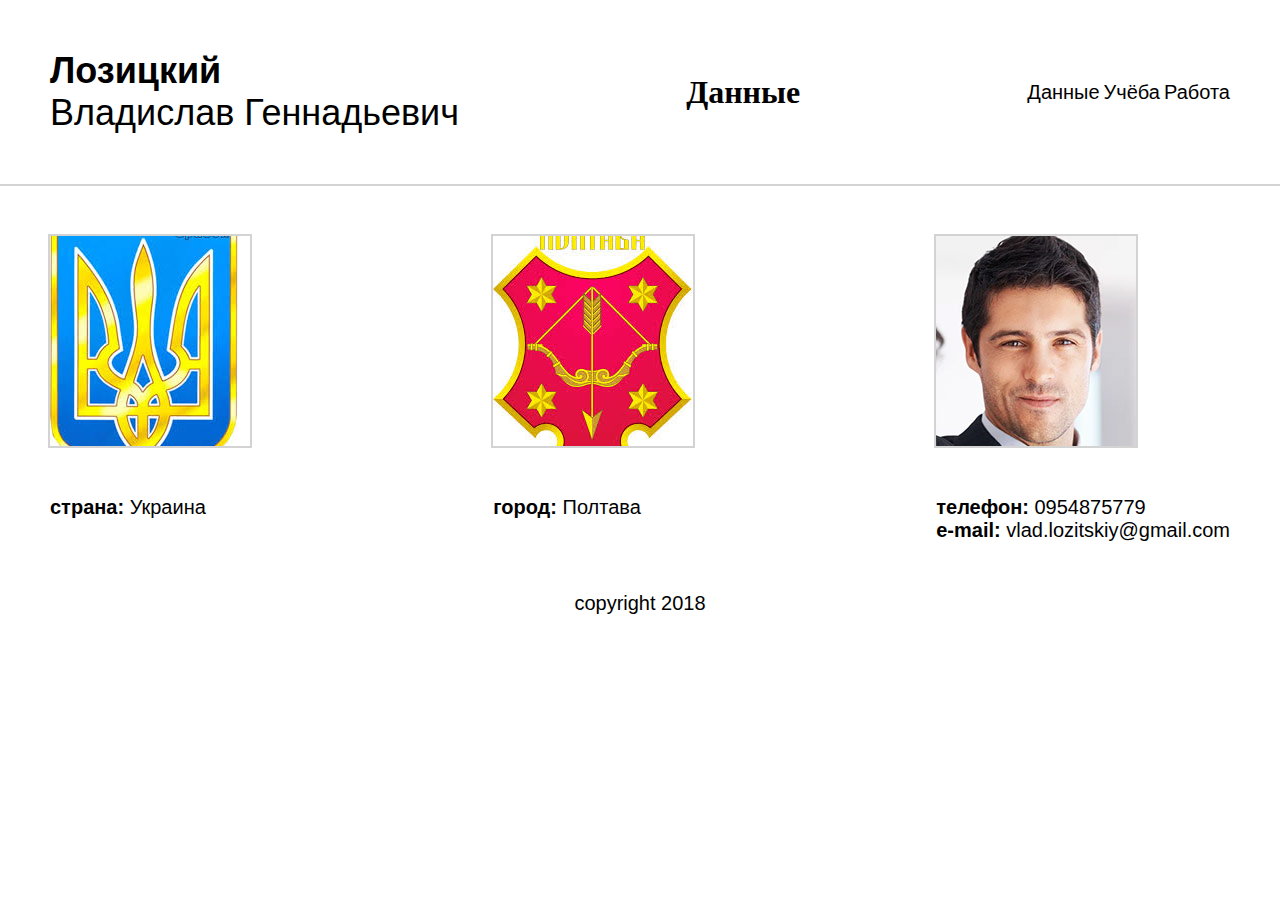
==== first.html @ 4ae1a30b "Add files via upload" ====
<!DOCTYPE html>
<html lang="en">
<head>
    <meta charset="UTF-8">
    <title>Данные</title>
    <link rel="stylesheet" href="css/style.css">
</head>
<body>
<div class="wrapper">
    <header class="header">
        <div class="logo">
            <a href="index.html" target="_blank"><h1>Лозицкий <span>Владислав Геннадьевич</span></h1></a>
        </div>
        <div class="head">
            <h1>Данные</h1>
        </div>
        <nav class="menu">
            <ul>
                <li><a href="first.html" target="_blank">Данные</a></li>
                <li><a href="second.html" target="_blank">Учёба</a></li>
                <li><a href="third.html" target="_blank">Работа</a></li>
            </ul>
        </nav>
    </header>
    <main class="content">
        <div class="info">
            <div class="photo">
                <img src="img/Ukr.jpg">
            </div>
            <div class="data">
                <p>страна: <span>Украина</span></p>
            </div>
        </div>
        <div class="info">
            <div class="photo">
                <img src="img/Polt.jpg">
            </div>
            <div class="data">
                <p>город: <span>Полтава</span></p>
            </div>
        </div>
        <div class="info">
            <div class="photo">
                <img src="img/photo.jpg">
            </div>
            <div class="data">
                <p>телефон: <span>0954875779</span></p>
                <p>e-mail: <span>vlad.lozitskiy@gmail.com</span></p>
            </div>
        </div>
    </main>
    <footer class="footer">
        <p>copyright 2018</p>
    </footer>
</div>
</body>
</html>
---- css/style.css ----
*{
    padding: 0;
    margin: 0;
}
a{
    text-decoration: none;

}
ul{
    list-style-type: none;
}
.header{
    display: flex;
    justify-content: space-between;
    align-items: center;
    padding: 50px 50px;
    border-bottom: 2px lightgray solid;
    margin-bottom: 50px;
}
.logo h1{
    font-family: Arial, sans-serif;
    font-size: 36px;
    color: black;
}
.logo h1 span{
    font-weight: normal;
    display: block;
}
.menu ul li{
    display: inline-block;
}
.menu a{
    font-family: Arial, sans-serif;
    background-color: white;
    text-align: center;
    font-size: 20px;
    color: black;
}
.menu a:hover{background-color: lightgray}
.content{
    padding: 0px 50px;
    display: flex;
    justify-content: space-between;
    font-family: Arial, sans-serif;
}
.photo{
    width: 200px;
    height: 210px;
    outline: lightgray solid 2px;
    overflow: hidden;
    position: relative;

}
.photo img{
    margin: -20px 0px 0px 0px;
}
.data{
    padding-top: 50px;
    font-size: 20px;
    font-weight: bold;

}
.data span{
    font-weight: normal;

}
.footer{
    padding-top: 50px;
    font-size: 20px;
    text-align: center;
    font-family: Arial, sans-serif;
}
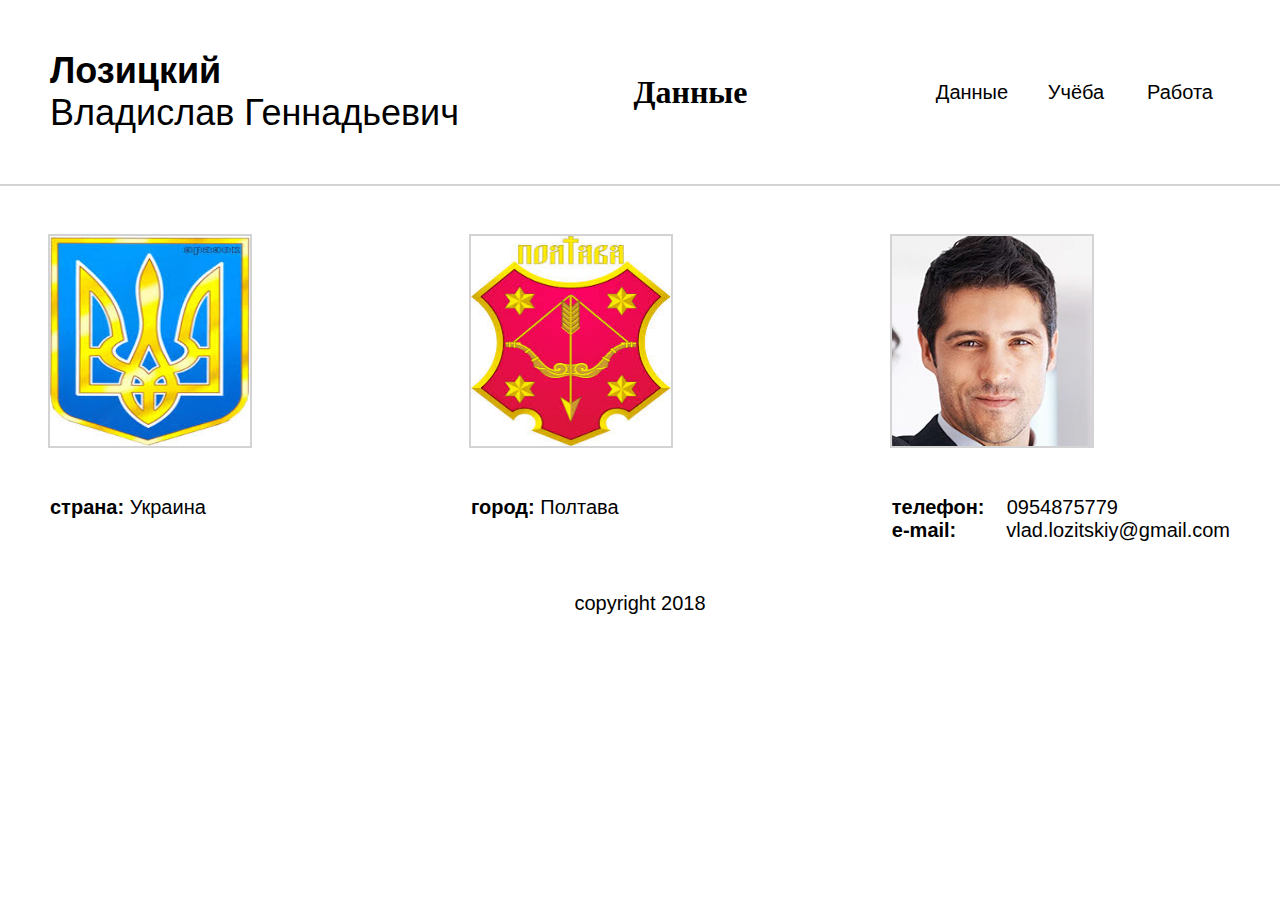
==== commit a478e99e: "Add files via upload" ====
--- a/first.html
+++ b/first.html
@@ -25,7 +25,7 @@
     <main class="content">
         <div class="info">
             <div class="photo">
-                <img src="img/Ukr.jpg">
+                <img class="another-photo" src="img/Ukr.jpg">
             </div>
             <div class="data">
                 <p>страна: <span>Украина</span></p>
@@ -33,7 +33,7 @@
         </div>
         <div class="info">
             <div class="photo">
-                <img src="img/Polt.jpg">
+                <img class="another-photo" src="img/Polt.jpg">
             </div>
             <div class="data">
                 <p>город: <span>Полтава</span></p>
@@ -41,11 +41,11 @@
         </div>
         <div class="info">
             <div class="photo">
-                <img src="img/photo.jpg">
+                <img class="that-photo" src="img/photo.jpg">
             </div>
             <div class="data">
-                <p>телефон: <span>0954875779</span></p>
-                <p>e-mail: <span>vlad.lozitskiy@gmail.com</span></p>
+                <p>телефон: <span>   0954875779</span></p>
+                <p>e-mail:  <span>        vlad.lozitskiy@gmail.com</span></p>
             </div>
         </div>
     </main>
--- a/css/style.css
+++ b/css/style.css
@@ -33,6 +33,10 @@
     font-family: Arial, sans-serif;
     background-color: white;
     text-align: center;
+    display: inline-block;
+    line-height: 50px;
+    width: 100px;
+    height: 50px;
     font-size: 20px;
     color: black;
 }
@@ -51,8 +55,13 @@
     position: relative;
 
 }
-.photo img{
+.that-photo{
     margin: -20px 0px 0px 0px;
+}
+.another-photo{
+    height: 210px;
+    width: 200px;
+    margin: 0px;
 }
 .data{
     padding-top: 50px;
@@ -62,7 +71,7 @@
 }
 .data span{
     font-weight: normal;
-
+    white-space: pre;
 }
 .footer{
     padding-top: 50px;
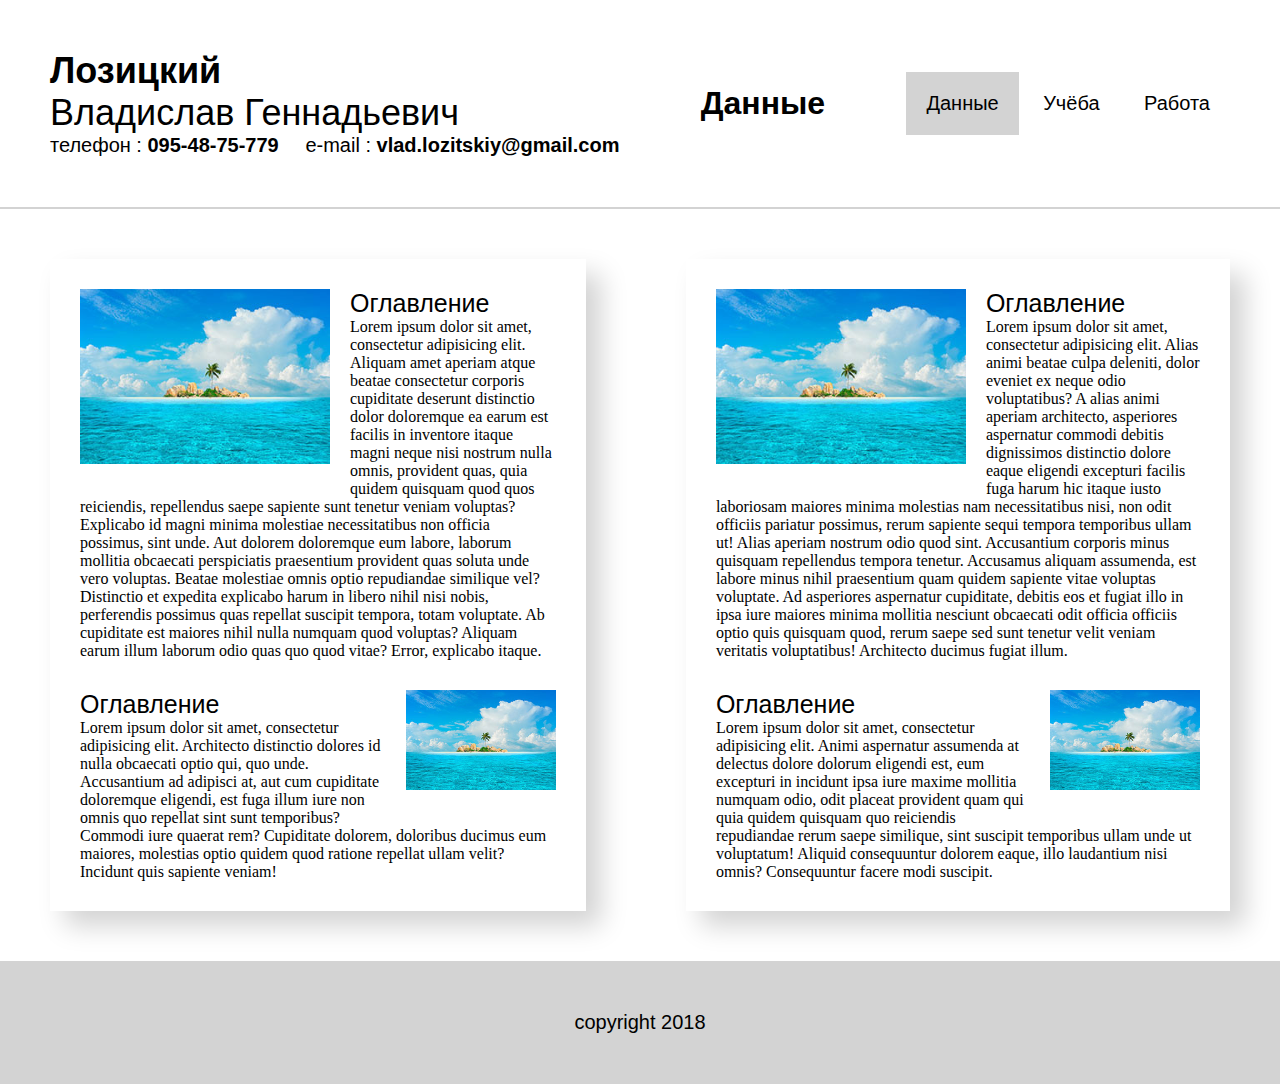
==== commit 7e2abde2: "Add files via upload" ====
--- a/first.html
+++ b/first.html
@@ -6,52 +6,63 @@
     <link rel="stylesheet" href="css/style.css">
 </head>
 <body>
-<div class="wrapper">
     <header class="header">
-        <div class="logo">
-            <a href="index.html" target="_blank"><h1>Лозицкий <span>Владислав Геннадьевич</span></h1></a>
+        <div class="wrapper">
+            <div class="header-content">
+                <div class="logo-content">
+                    <div class="logo">
+                        <a href="index.html"><h1>Лозицкий <span>Владислав Геннадьевич</span></h1></a>
+                    </div>
+                    <div class="data">
+                        <p>телефон :<span> 095-48-75-779</span></p>
+                        <p>    e-mail :<span> vlad.lozitskiy@gmail.com</span></p>
+                    </div>
+                </div>
+                <div class="description">
+                    <h1>Данные</h1>
+                </div>
+                <nav class="menu">
+                    <ul>
+                        <li><a href="first.html" class="active-page">Данные</a></li>
+                        <li><a href="second.html">Учёба</a></li>
+                        <li><a href="third.html">Работа</a></li>
+                    </ul>
+                </nav>
+            </div>
         </div>
-        <div class="head">
-            <h1>Данные</h1>
-        </div>
-        <nav class="menu">
-            <ul>
-                <li><a href="first.html" target="_blank">Данные</a></li>
-                <li><a href="second.html" target="_blank">Учёба</a></li>
-                <li><a href="third.html" target="_blank">Работа</a></li>
-            </ul>
-        </nav>
     </header>
     <main class="content">
-        <div class="info">
-            <div class="photo">
-                <img class="another-photo" src="img/Ukr.jpg">
+        <div class="wrapper">
+            <div class="content-item1">
+                <div class="text1">
+                    <img class="content-photo1" src="img/content.jpg">
+                    <span>Оглавление</span>
+                    <p>Lorem ipsum dolor sit amet, consectetur adipisicing elit. Aliquam amet aperiam atque beatae consectetur corporis cupiditate deserunt distinctio dolor doloremque ea earum est facilis in inventore itaque magni neque nisi nostrum nulla omnis, provident quas, quia quidem quisquam quod quos reiciendis, repellendus saepe sapiente sunt tenetur veniam voluptas? Explicabo id magni minima molestiae necessitatibus non officia possimus, sint unde. Aut dolorem doloremque eum labore, laborum mollitia obcaecati perspiciatis praesentium provident quas soluta unde vero voluptas. Beatae molestiae omnis optio repudiandae similique vel? Distinctio et expedita explicabo harum in libero nihil nisi nobis, perferendis possimus quas repellat suscipit tempora, totam voluptate. Ab cupiditate est maiores nihil nulla numquam quod voluptas? Aliquam earum illum laborum odio quas quo quod vitae? Error, explicabo itaque.</p>
+                </div>
+                <div class="text2">
+                    <img class="content-photo2" src="img/content.jpg">
+                    <span>Оглавление</span>
+                    <p>Lorem ipsum dolor sit amet, consectetur adipisicing elit. Architecto distinctio dolores id nulla obcaecati optio qui, quo unde. Accusantium ad adipisci at, aut cum cupiditate doloremque eligendi, est fuga illum iure non omnis quo repellat sint sunt temporibus? Commodi iure quaerat rem? Cupiditate dolorem, doloribus ducimus eum maiores, molestias optio quidem quod ratione repellat ullam velit? Incidunt quis sapiente veniam!</p>
+                </div>
             </div>
-            <div class="data">
-                <p>страна: <span>Украина</span></p>
-            </div>
-        </div>
-        <div class="info">
-            <div class="photo">
-                <img class="another-photo" src="img/Polt.jpg">
-            </div>
-            <div class="data">
-                <p>город: <span>Полтава</span></p>
-            </div>
-        </div>
-        <div class="info">
-            <div class="photo">
-                <img class="that-photo" src="img/photo.jpg">
-            </div>
-            <div class="data">
-                <p>телефон: <span>   0954875779</span></p>
-                <p>e-mail:  <span>        vlad.lozitskiy@gmail.com</span></p>
+            <div class="content-item2">
+                <div class="text1">
+                    <img class="content-photo1" src="img/content.jpg">
+                    <span>Оглавление</span>
+                    <p>Lorem ipsum dolor sit amet, consectetur adipisicing elit. Alias animi beatae culpa deleniti, dolor eveniet ex neque odio voluptatibus? A alias animi aperiam architecto, asperiores aspernatur commodi debitis dignissimos distinctio dolore eaque eligendi excepturi facilis fuga harum hic itaque iusto laboriosam maiores minima molestias nam necessitatibus nisi, non odit officiis pariatur possimus, rerum sapiente sequi tempora temporibus ullam ut! Alias aperiam nostrum odio quod sint. Accusantium corporis minus quisquam repellendus tempora tenetur. Accusamus aliquam assumenda, est labore minus nihil praesentium quam quidem sapiente vitae voluptas voluptate. Ad asperiores aspernatur cupiditate, debitis eos et fugiat illo in ipsa iure maiores minima mollitia nesciunt obcaecati odit officia officiis optio quis quisquam quod, rerum saepe sed sunt tenetur velit veniam veritatis voluptatibus! Architecto ducimus fugiat illum.</p>
+                </div>
+                <div class="text2">
+                    <img class="content-photo2" src="img/content.jpg">
+                    <span>Оглавление</span>
+                    <p>Lorem ipsum dolor sit amet, consectetur adipisicing elit. Animi aspernatur assumenda at delectus dolore dolorum eligendi est, eum excepturi in incidunt ipsa iure maxime mollitia numquam odio, odit placeat provident quam qui quia quidem quisquam quo reiciendis repudiandae rerum saepe similique, sint suscipit temporibus ullam unde ut voluptatum! Aliquid consequuntur dolorem eaque, illo laudantium nisi omnis? Consequuntur facere modi suscipit.</p>
+                </div>
             </div>
         </div>
     </main>
     <footer class="footer">
-        <p>copyright 2018</p>
+        <div class="wrapper">
+            <p>copyright 2018</p>
+        </div>
     </footer>
-</div>
 </body>
 </html>--- a/css/style.css
+++ b/css/style.css
@@ -1,21 +1,32 @@
 *{
     padding: 0;
     margin: 0;
+    box-sizing: border-box;
+
 }
 a{
     text-decoration: none;
-
+    color: black;
 }
 ul{
-    list-style-type: none;
+    list-style: none;
+}
+.wrapper{
+    max-width: 1366px;
+    margin: 0 auto;
+    padding: 50px;
 }
 .header{
+    border-bottom: 2px lightgray solid;
+}
+.header-content{
+    font-family: Arial, sans-serif;
     display: flex;
     justify-content: space-between;
     align-items: center;
-    padding: 50px 50px;
-    border-bottom: 2px lightgray solid;
-    margin-bottom: 50px;
+}
+
+.logo{
 }
 .logo h1{
     font-family: Arial, sans-serif;
@@ -26,6 +37,15 @@
     font-weight: normal;
     display: block;
 }
+.data p{
+    font-size: 20px;
+    display: inline-block;
+    font-weight: normal;
+    white-space: pre;
+}
+.data p span{
+    font-weight: bold;
+}
 .menu ul li{
     display: inline-block;
 }
@@ -34,26 +54,32 @@
     background-color: white;
     text-align: center;
     display: inline-block;
-    line-height: 50px;
-    width: 100px;
-    height: 50px;
+    padding: 20px;
+    white-space: nowrap;
     font-size: 20px;
     color: black;
 }
+.menu .active-page{
+    background: lightgray;
+}
 .menu a:hover{background-color: lightgray}
-.content{
-    padding: 0px 50px;
+.content .wrapper{
     display: flex;
     justify-content: space-between;
-    font-family: Arial, sans-serif;
+    align-items: center;
+}
+.info{
+    display: block;
 }
 .photo{
     width: 200px;
     height: 210px;
+    float: left;
     outline: lightgray solid 2px;
     overflow: hidden;
     position: relative;
-
+    margin-right: 50px;
+    margin-bottom: 50px;
 }
 .that-photo{
     margin: -20px 0px 0px 0px;
@@ -63,18 +89,46 @@
     width: 200px;
     margin: 0px;
 }
-.data{
-    padding-top: 50px;
-    font-size: 20px;
-    font-weight: bold;
+.about{
+    font-size: 18px;
+    text-align: justify;
+    font-family: "Times New Roman";
 
 }
-.data span{
-    font-weight: normal;
-    white-space: pre;
+.content-item1, .content-item2{
+    box-shadow: 15px 15px 25px 0px lightgray;
+}
+.content-item1{
+    margin-right: 100px;
+}
+
+.content-photo1{
+    height: 195px;
+    width: 270px;
+    float: left;
+    padding-right: 20px;
+    padding-bottom: 20px;
+}
+.content-photo2{
+    height: 120px;
+    width: 170px;
+    float: right;
+    padding-left: 20px;
+    padding-bottom: 20px;
+}
+.text2, .text1{
+    padding: 30px;
+}
+.text2{
+    padding-top: 0px;
+}
+.text1 span,
+.text2 span{
+    font-size: 25px;
+    font-family: Arial, sans-serif;
 }
 .footer{
-    padding-top: 50px;
+    background: lightgray;
     font-size: 20px;
     text-align: center;
     font-family: Arial, sans-serif;
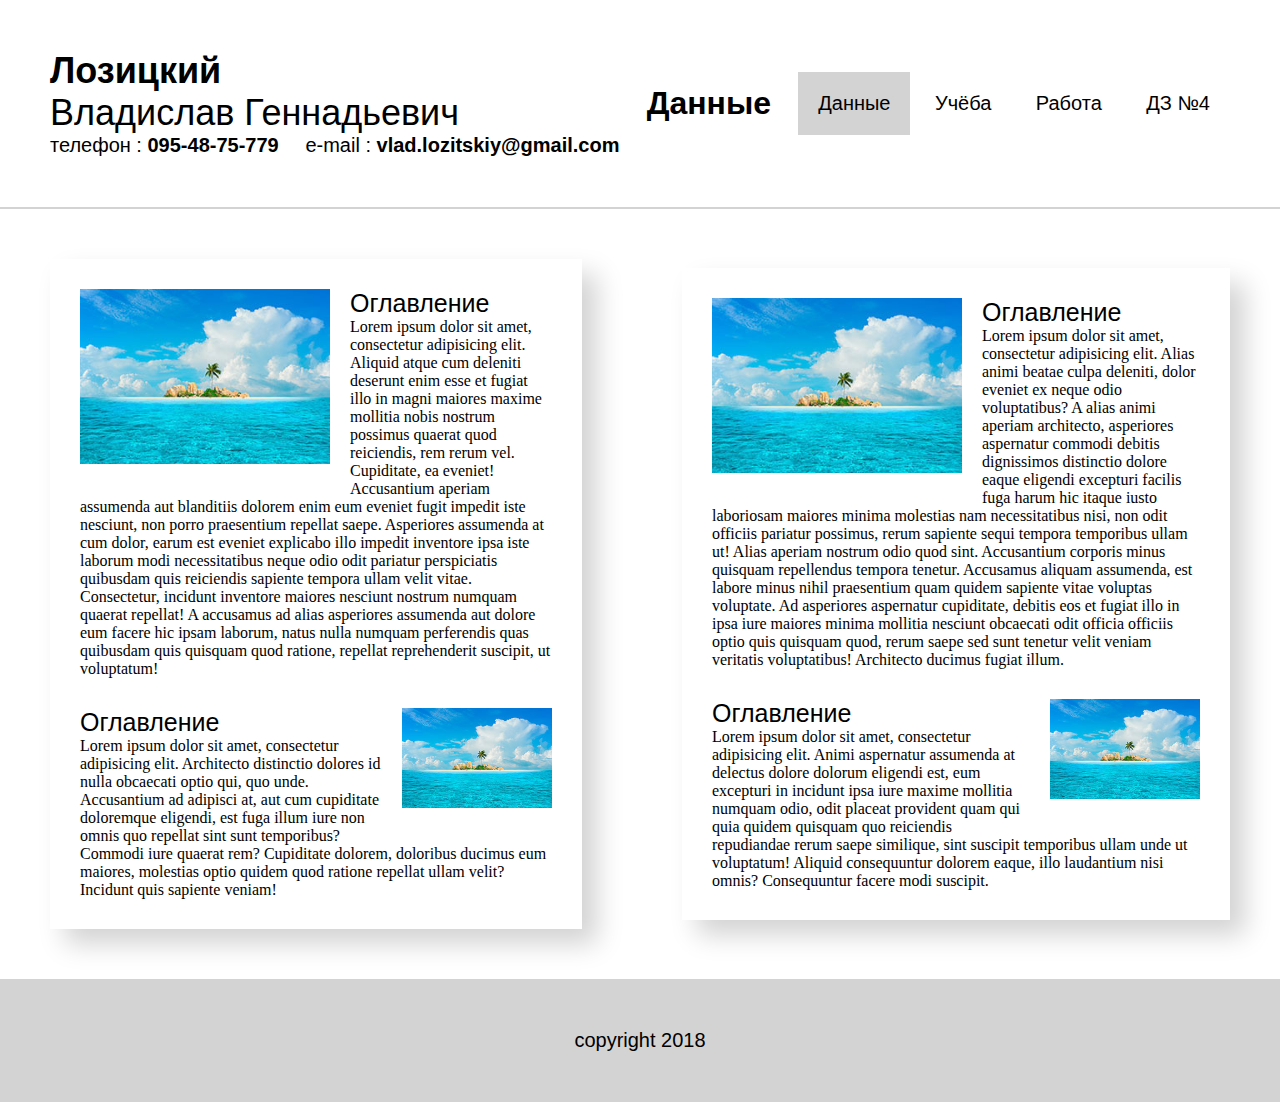
==== commit 895341ba: "Add files via upload" ====
--- a/first.html
+++ b/first.html
@@ -26,6 +26,7 @@
                         <li><a href="first.html" class="active-page">Данные</a></li>
                         <li><a href="second.html">Учёба</a></li>
                         <li><a href="third.html">Работа</a></li>
+                        <li><a href="lesson4.html">ДЗ №4</a></li>
                     </ul>
                 </nav>
             </div>
@@ -37,7 +38,7 @@
                 <div class="text1">
                     <img class="content-photo1" src="img/content.jpg">
                     <span>Оглавление</span>
-                    <p>Lorem ipsum dolor sit amet, consectetur adipisicing elit. Aliquam amet aperiam atque beatae consectetur corporis cupiditate deserunt distinctio dolor doloremque ea earum est facilis in inventore itaque magni neque nisi nostrum nulla omnis, provident quas, quia quidem quisquam quod quos reiciendis, repellendus saepe sapiente sunt tenetur veniam voluptas? Explicabo id magni minima molestiae necessitatibus non officia possimus, sint unde. Aut dolorem doloremque eum labore, laborum mollitia obcaecati perspiciatis praesentium provident quas soluta unde vero voluptas. Beatae molestiae omnis optio repudiandae similique vel? Distinctio et expedita explicabo harum in libero nihil nisi nobis, perferendis possimus quas repellat suscipit tempora, totam voluptate. Ab cupiditate est maiores nihil nulla numquam quod voluptas? Aliquam earum illum laborum odio quas quo quod vitae? Error, explicabo itaque.</p>
+                    <p>Lorem ipsum dolor sit amet, consectetur adipisicing elit. Aliquid atque cum deleniti deserunt enim esse et fugiat illo in magni maiores maxime mollitia nobis nostrum possimus quaerat quod reiciendis, rem rerum vel. Cupiditate, ea eveniet! Accusantium aperiam assumenda aut blanditiis dolorem enim eum eveniet fugit impedit iste nesciunt, non porro praesentium repellat saepe. Asperiores assumenda at cum dolor, earum est eveniet explicabo illo impedit inventore ipsa iste laborum modi necessitatibus neque odio odit pariatur perspiciatis quibusdam quis reiciendis sapiente tempora ullam velit vitae. Consectetur, incidunt inventore maiores nesciunt nostrum numquam quaerat repellat! A accusamus ad alias asperiores assumenda aut dolore eum facere hic ipsam laborum, natus nulla numquam perferendis quas quibusdam quis quisquam quod ratione, repellat reprehenderit suscipit, ut voluptatum!</p>
                 </div>
                 <div class="text2">
                     <img class="content-photo2" src="img/content.jpg">
--- a/css/style.css
+++ b/css/style.css
@@ -99,9 +99,11 @@
     box-shadow: 15px 15px 25px 0px lightgray;
 }
 .content-item1{
-    margin-right: 100px;
+    margin-right: 50px;
 }
-
+.content-item2{
+    margin-left: 50px;
+}
 .content-photo1{
     height: 195px;
     width: 270px;
